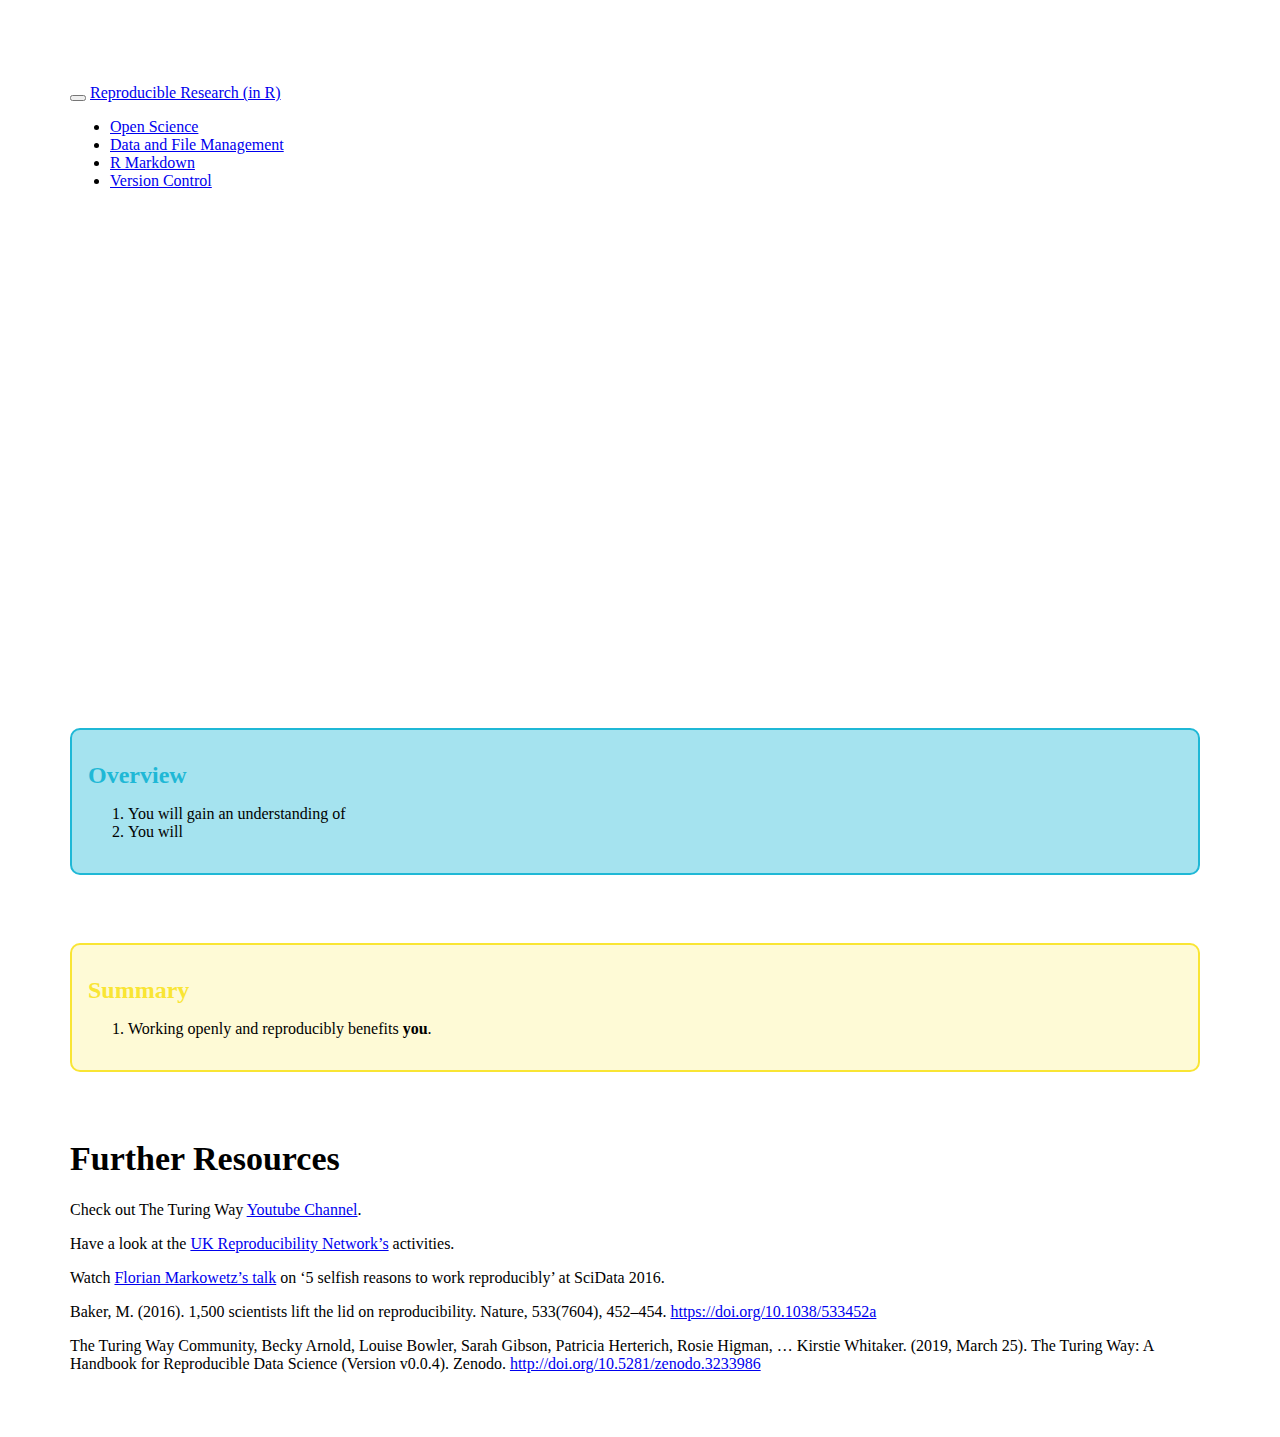
==== open-science.html @ 32818543 "Changed to own content" ====
<!DOCTYPE html>

<html>

<head>

<meta charset="utf-8" />
<meta name="generator" content="pandoc" />
<meta http-equiv="X-UA-Compatible" content="IE=EDGE" />




<title>open-science.utf8</title>

<script src="site_libs/header-attrs-2.5/header-attrs.js"></script>
<script src="site_libs/jquery-1.11.3/jquery.min.js"></script>
<meta name="viewport" content="width=device-width, initial-scale=1" />
<link href="site_libs/bootstrap-3.3.5/css/bootstrap.min.css" rel="stylesheet" />
<script src="site_libs/bootstrap-3.3.5/js/bootstrap.min.js"></script>
<script src="site_libs/bootstrap-3.3.5/shim/html5shiv.min.js"></script>
<script src="site_libs/bootstrap-3.3.5/shim/respond.min.js"></script>
<script src="site_libs/jqueryui-1.11.4/jquery-ui.min.js"></script>
<link href="site_libs/tocify-1.9.1/jquery.tocify.css" rel="stylesheet" />
<script src="site_libs/tocify-1.9.1/jquery.tocify.js"></script>
<script src="site_libs/navigation-1.1/tabsets.js"></script>
<link href="site_libs/highlightjs-9.12.0/default.css" rel="stylesheet" />
<script src="site_libs/highlightjs-9.12.0/highlight.js"></script>
<link href="site_libs/anchor-sections-1.0/anchor-sections.css" rel="stylesheet" />
<script src="site_libs/anchor-sections-1.0/anchor-sections.js"></script>
<link href="site_libs/font-awesome-5.1.0/css/all.css" rel="stylesheet" />
<link href="site_libs/font-awesome-5.1.0/css/v4-shims.css" rel="stylesheet" />

<style type="text/css">
  code{white-space: pre-wrap;}
  span.smallcaps{font-variant: small-caps;}
  span.underline{text-decoration: underline;}
  div.column{display: inline-block; vertical-align: top; width: 50%;}
  div.hanging-indent{margin-left: 1.5em; text-indent: -1.5em;}
  ul.task-list{list-style: none;}
    </style>

<style type="text/css">code{white-space: pre;}</style>
<style type="text/css">
  pre:not([class]) {
    background-color: white;
  }
</style>
<script type="text/javascript">
if (window.hljs) {
  hljs.configure({languages: []});
  hljs.initHighlightingOnLoad();
  if (document.readyState && document.readyState === "complete") {
    window.setTimeout(function() { hljs.initHighlighting(); }, 0);
  }
}
</script>



<style type="text/css">
h1 {
  font-size: 34px;
}
h1.title {
  font-size: 38px;
}
h2 {
  font-size: 30px;
}
h3 {
  font-size: 24px;
}
h4 {
  font-size: 18px;
}
h5 {
  font-size: 16px;
}
h6 {
  font-size: 12px;
}
.table th:not([align]) {
  text-align: left;
}
</style>

<link rel="stylesheet" href="style.css" type="text/css" />



<style type = "text/css">
.main-container {
  max-width: 940px;
  margin-left: auto;
  margin-right: auto;
}
code {
  color: inherit;
  background-color: rgba(0, 0, 0, 0.04);
}
img {
  max-width:100%;
}
.tabbed-pane {
  padding-top: 12px;
}
.html-widget {
  margin-bottom: 20px;
}
button.code-folding-btn:focus {
  outline: none;
}
summary {
  display: list-item;
}
</style>


<style type="text/css">
/* padding for bootstrap navbar */
body {
  padding-top: 51px;
  padding-bottom: 40px;
}
/* offset scroll position for anchor links (for fixed navbar)  */
.section h1 {
  padding-top: 56px;
  margin-top: -56px;
}
.section h2 {
  padding-top: 56px;
  margin-top: -56px;
}
.section h3 {
  padding-top: 56px;
  margin-top: -56px;
}
.section h4 {
  padding-top: 56px;
  margin-top: -56px;
}
.section h5 {
  padding-top: 56px;
  margin-top: -56px;
}
.section h6 {
  padding-top: 56px;
  margin-top: -56px;
}
.dropdown-submenu {
  position: relative;
}
.dropdown-submenu>.dropdown-menu {
  top: 0;
  left: 100%;
  margin-top: -6px;
  margin-left: -1px;
  border-radius: 0 6px 6px 6px;
}
.dropdown-submenu:hover>.dropdown-menu {
  display: block;
}
.dropdown-submenu>a:after {
  display: block;
  content: " ";
  float: right;
  width: 0;
  height: 0;
  border-color: transparent;
  border-style: solid;
  border-width: 5px 0 5px 5px;
  border-left-color: #cccccc;
  margin-top: 5px;
  margin-right: -10px;
}
.dropdown-submenu:hover>a:after {
  border-left-color: #ffffff;
}
.dropdown-submenu.pull-left {
  float: none;
}
.dropdown-submenu.pull-left>.dropdown-menu {
  left: -100%;
  margin-left: 10px;
  border-radius: 6px 0 6px 6px;
}
</style>

<script>
// manage active state of menu based on current page
$(document).ready(function () {
  // active menu anchor
  href = window.location.pathname
  href = href.substr(href.lastIndexOf('/') + 1)
  if (href === "")
    href = "index.html";
  var menuAnchor = $('a[href="' + href + '"]');

  // mark it active
  menuAnchor.parent().addClass('active');

  // if it's got a parent navbar menu mark it active as well
  menuAnchor.closest('li.dropdown').addClass('active');
});
</script>

<!-- tabsets -->

<style type="text/css">
.tabset-dropdown > .nav-tabs {
  display: inline-table;
  max-height: 500px;
  min-height: 44px;
  overflow-y: auto;
  background: white;
  border: 1px solid #ddd;
  border-radius: 4px;
}

.tabset-dropdown > .nav-tabs > li.active:before {
  content: "";
  font-family: 'Glyphicons Halflings';
  display: inline-block;
  padding: 10px;
  border-right: 1px solid #ddd;
}

.tabset-dropdown > .nav-tabs.nav-tabs-open > li.active:before {
  content: "&#xe258;";
  border: none;
}

.tabset-dropdown > .nav-tabs.nav-tabs-open:before {
  content: "";
  font-family: 'Glyphicons Halflings';
  display: inline-block;
  padding: 10px;
  border-right: 1px solid #ddd;
}

.tabset-dropdown > .nav-tabs > li.active {
  display: block;
}

.tabset-dropdown > .nav-tabs > li > a,
.tabset-dropdown > .nav-tabs > li > a:focus,
.tabset-dropdown > .nav-tabs > li > a:hover {
  border: none;
  display: inline-block;
  border-radius: 4px;
  background-color: transparent;
}

.tabset-dropdown > .nav-tabs.nav-tabs-open > li {
  display: block;
  float: none;
}

.tabset-dropdown > .nav-tabs > li {
  display: none;
}
</style>

<!-- code folding -->



<style type="text/css">

#TOC {
  margin: 25px 0px 20px 0px;
}
@media (max-width: 768px) {
#TOC {
  position: relative;
  width: 100%;
}
}

@media print {
.toc-content {
  /* see https://github.com/w3c/csswg-drafts/issues/4434 */
  float: right;
}
}

.toc-content {
  padding-left: 30px;
  padding-right: 40px;
}

div.main-container {
  max-width: 1200px;
}

div.tocify {
  width: 20%;
  max-width: 260px;
  max-height: 85%;
}

@media (min-width: 768px) and (max-width: 991px) {
  div.tocify {
    width: 25%;
  }
}

@media (max-width: 767px) {
  div.tocify {
    width: 100%;
    max-width: none;
  }
}

.tocify ul, .tocify li {
  line-height: 20px;
}

.tocify-subheader .tocify-item {
  font-size: 0.90em;
}

.tocify .list-group-item {
  border-radius: 0px;
}


</style>



</head>

<body>


<div class="container-fluid main-container">


<!-- setup 3col/9col grid for toc_float and main content  -->
<div class="row-fluid">
<div class="col-xs-12 col-sm-4 col-md-3">
<div id="TOC" class="tocify">
</div>
</div>

<div class="toc-content col-xs-12 col-sm-8 col-md-9">




<div class="navbar navbar-default  navbar-fixed-top" role="navigation">
  <div class="container">
    <div class="navbar-header">
      <button type="button" class="navbar-toggle collapsed" data-toggle="collapse" data-target="#navbar">
        <span class="icon-bar"></span>
        <span class="icon-bar"></span>
        <span class="icon-bar"></span>
      </button>
      <a class="navbar-brand" href="index.html">Reproducible Research (in R)</a>
    </div>
    <div id="navbar" class="navbar-collapse collapse">
      <ul class="nav navbar-nav">
        <li>
  <a href="open-science.html">Open Science</a>
</li>
<li>
  <a href="data_and_file_management.html">Data and File Management</a>
</li>
<li>
  <a href="rmarkdown.html">R Markdown</a>
</li>
<li>
  <a href="git.html">Version Control</a>
</li>
      </ul>
      <ul class="nav navbar-nav navbar-right">
        
      </ul>
    </div><!--/.nav-collapse -->
  </div><!--/.container -->
</div><!--/.navbar -->

<div class="fluid-row" id="header">




</div>


<p><br /><br /></p>
<p align="center">
<iframe src="https://docs.google.com/presentation/d/e/2PACX-1vSXuQY8N0OGs3G-iQcEJZNOJrYeJoDzz9E7qyJUzGJBt3MP4SfFtN8fXwAcDuWH8CUqxCnoHU3sbsax/embed?start=false&amp;loop=false&amp;delayms=3000" frameborder="0" width="672" height="398" allowfullscreen="true" mozallowfullscreen="true" webkitallowfullscreen="true">
</iframe>
</p>
<p><br /><br /></p>
<div class="summarybox">
<div class="summarybox-title">
<p><font size="5"> <i class="fas fa-question-circle"></i> <strong>Overview</strong> </font></p>
</div>
<ol style="list-style-type: decimal">
<li>You will gain an understanding of</li>
<li>You will<br />
</li>
</ol>
</div>
<p><br /> <br /></p>
<div class="taskbox">
<div class="taskbox-title">
<p><font size="5"> <i class="fas fa-exclamation-circle"></i> <strong>Summary</strong> </font></p>
</div>
<ol style="list-style-type: decimal">
<li>Working openly and reproducibly benefits <strong>you</strong>.</li>
</ol>
</div>
<p><br /><br /></p>
<div id="further-resources" class="section level1">
<h1>Further Resources</h1>
<p>Check out The Turing Way <a href="https://www.youtube.com/channel/UCPDxZv5BMzAw0mPobCbMNuA">Youtube Channel</a>.</p>
<p>Have a look at the <a href="https://www.ukrn.org">UK Reproducibility Network’s</a> activities.</p>
<p>Watch <a href="https://www.youtube.com/watch?v=Is15CMVPHas&amp;feature=youtu.be">Florian Markowetz’s talk</a> on ‘5 selfish reasons to work reproducibly’ at SciData 2016.</p>
<p>Baker, M. (2016). 1,500 scientists lift the lid on reproducibility. Nature, 533(7604), 452–454. <a href="https://doi.org/10.1038/533452a" class="uri">https://doi.org/10.1038/533452a</a></p>
<p>The Turing Way Community, Becky Arnold, Louise Bowler, Sarah Gibson, Patricia Herterich, Rosie Higman, … Kirstie Whitaker. (2019, March 25). The Turing Way: A Handbook for Reproducible Data Science (Version v0.0.4). Zenodo. <a href="http://doi.org/10.5281/zenodo.3233986" class="uri">http://doi.org/10.5281/zenodo.3233986</a></p>
</div>



</div>
</div>

</div>

<script>

// add bootstrap table styles to pandoc tables
function bootstrapStylePandocTables() {
  $('tr.odd').parent('tbody').parent('table').addClass('table table-condensed');
}
$(document).ready(function () {
  bootstrapStylePandocTables();
});


</script>

<!-- tabsets -->

<script>
$(document).ready(function () {
  window.buildTabsets("TOC");
});

$(document).ready(function () {
  $('.tabset-dropdown > .nav-tabs > li').click(function () {
    $(this).parent().toggleClass('nav-tabs-open')
  });
});
</script>

<!-- code folding -->

<script>
$(document).ready(function ()  {

    // move toc-ignore selectors from section div to header
    $('div.section.toc-ignore')
        .removeClass('toc-ignore')
        .children('h1,h2,h3,h4,h5').addClass('toc-ignore');

    // establish options
    var options = {
      selectors: "h1,h2,h3,h4,h5,h6",
      theme: "bootstrap3",
      context: '.toc-content',
      hashGenerator: function (text) {
        return text.replace(/[.\\/?&!#<>]/g, '').replace(/\s/g, '_');
      },
      ignoreSelector: ".toc-ignore",
      scrollTo: 0
    };
    options.showAndHide = true;
    options.smoothScroll = true;

    // tocify
    var toc = $("#TOC").tocify(options).data("toc-tocify");
});
</script>

<!-- dynamically load mathjax for compatibility with self-contained -->
<script>
  (function () {
    var script = document.createElement("script");
    script.type = "text/javascript";
    script.src  = "https://mathjax.rstudio.com/latest/MathJax.js?config=TeX-AMS-MML_HTMLorMML";
    document.getElementsByTagName("head")[0].appendChild(script);
  })();
</script>

</body>
</html>
---- style.css ----
.summarybox {
  background-color: rgba(31, 184, 214, 0.4);
  padding: 1em;
  color: black;
  border: 2px solid rgba(31, 184, 214, 1);
  border-radius: 10px;
}

.taskbox {
  background-color: rgba(249, 229, 52, 0.2);
  padding: 1em;
  color: black;
  border: 2px solid rgba(249, 229, 52, 1);
  border-radius: 10px;
}


.summarybox-title {
  color: rgba(31, 184, 214, 1);
}

.taskbox-title {
  color: rgba(249, 229, 52, 1);
}

.center {
  text-align: center;
}

.column-right{
  float: left;
  width: 80%;
  text-align: left;
}
.column-left{
  display: inline-block;
  width: 20%;
  text-align: center;
}
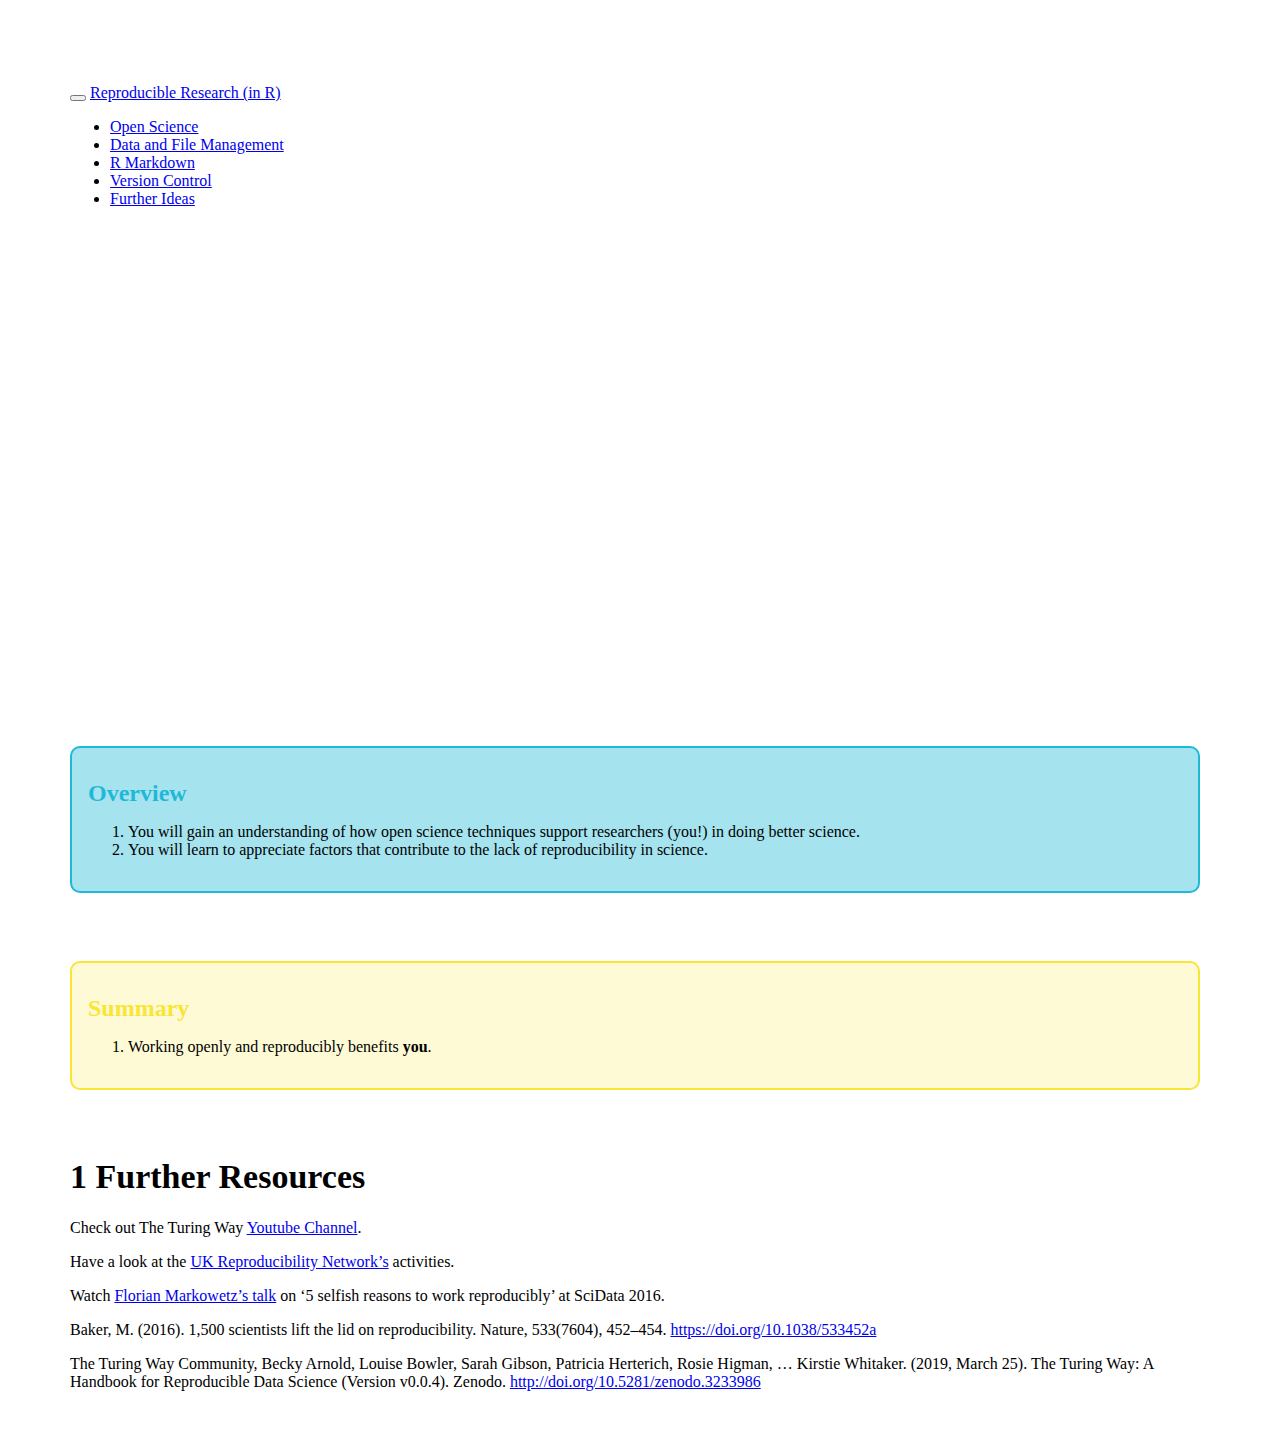
==== commit ddd2e292: "Added here package section to R Markdown tutorial" ====
--- a/open-science.html
+++ b/open-science.html
@@ -374,6 +374,9 @@
 <li>
   <a href="git.html">Version Control</a>
 </li>
+<li>
+  <a href="further_ideas.html">Further Ideas</a>
+</li>
       </ul>
       <ul class="nav navbar-nav navbar-right">
         
@@ -401,9 +404,8 @@
 <p><font size="5"> <i class="fas fa-question-circle"></i> <strong>Overview</strong> </font></p>
 </div>
 <ol style="list-style-type: decimal">
-<li>You will gain an understanding of</li>
-<li>You will<br />
-</li>
+<li>You will gain an understanding of how open science techniques support researchers (you!) in doing better science.</li>
+<li>You will learn to appreciate factors that contribute to the lack of reproducibility in science.</li>
 </ol>
 </div>
 <p><br /> <br /></p>
@@ -416,8 +418,8 @@
 </ol>
 </div>
 <p><br /><br /></p>
-<div id="further-resources" class="section level1">
-<h1>Further Resources</h1>
+<div id="further-resources" class="section level1" number="1">
+<h1 number="1"><span class="header-section-number">1</span> Further Resources</h1>
 <p>Check out The Turing Way <a href="https://www.youtube.com/channel/UCPDxZv5BMzAw0mPobCbMNuA">Youtube Channel</a>.</p>
 <p>Have a look at the <a href="https://www.ukrn.org">UK Reproducibility Network’s</a> activities.</p>
 <p>Watch <a href="https://www.youtube.com/watch?v=Is15CMVPHas&amp;feature=youtu.be">Florian Markowetz’s talk</a> on ‘5 selfish reasons to work reproducibly’ at SciData 2016.</p>
